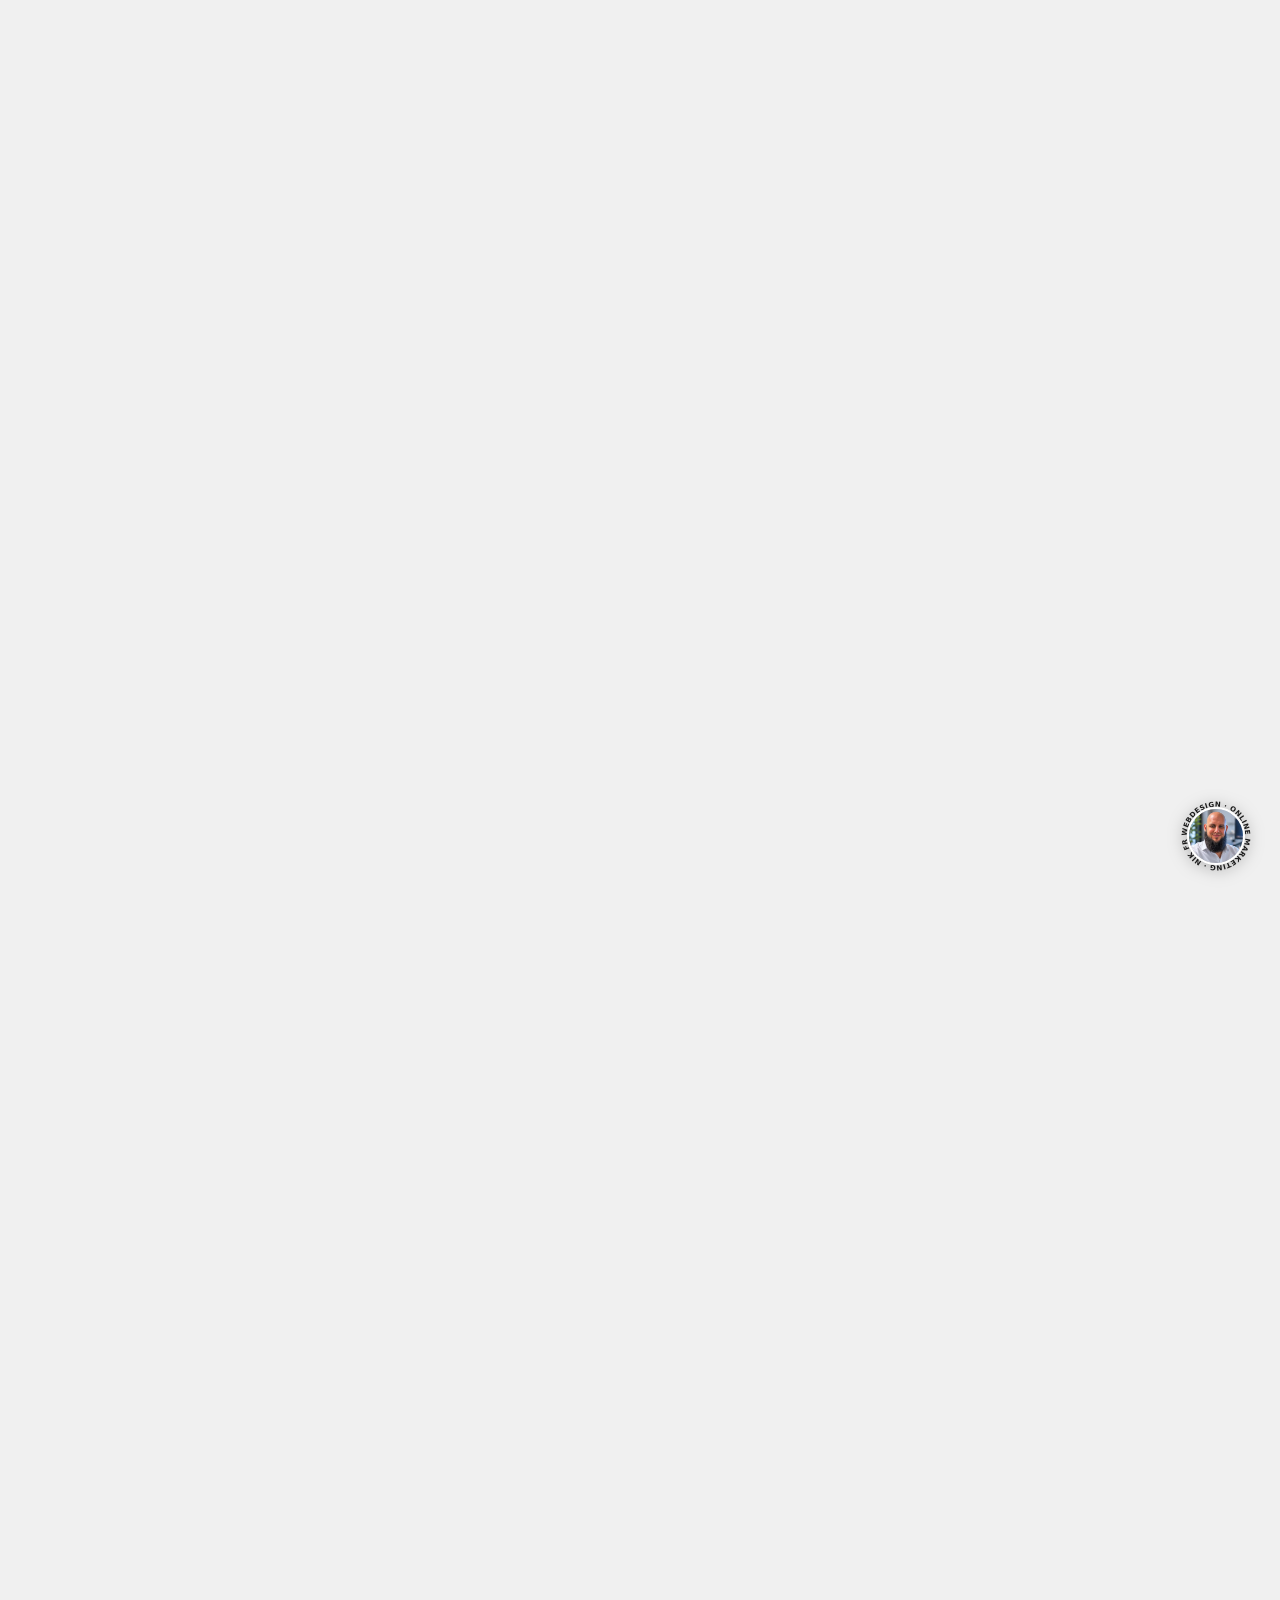
==== agency-badge.html @ f9d026cf "Agency-Badge Widget hinzugefügt (rotierender Ring, Kontaktkarte, WhatsApp) Co-Authored-By: Claude So" ====
<!DOCTYPE html>
<html lang="de">
<head>
  <meta charset="UTF-8">
  <meta name="viewport" content="width=device-width, initial-scale=1.0">
  <title>Agency Badge – Demo</title>
  <style>
    body { margin: 0; font-family: sans-serif; background: #f0f0f0; height: 200vh; }
  </style>
</head>
<body>

<!-- ============================================================
     AGENCY BADGE – Copy alles zwischen den Kommentaren in deine Seite
     Benötigt: assets/nik-photo.webp (Profilfoto)
     ============================================================ -->

<div id="nf-badge">

  <!-- Trigger: rotierender Ring + Foto -->
  <button class="nf-trigger" aria-label="Kontakt Nik Frühschulz" onclick="nfToggle()">
    <svg class="nf-ring" viewBox="0 0 120 120" aria-hidden="true">
      <defs>
        <path id="nf-circle"
          d="M60,60 m-44,0 a44,44 0 1,1 88,0 a44,44 0 1,1 -88,0"/>
      </defs>
      <text class="nf-ring-text">
        <textPath href="#nf-circle" startOffset="0%">
          WEBDESIGN · ONLINE MARKETING · NIK FRÜHSCHULZ ·
        </textPath>
      </text>
    </svg>
    <img class="nf-photo" src="assets/nik-photo.webp" alt="Nik Frühschulz"
         onerror="this.style.display='none';this.nextElementSibling.style.display='flex'">
    <span class="nf-photo-fallback" aria-hidden="true">NF</span>
  </button>

  <!-- Aufklappbare Karte -->
  <div class="nf-card" id="nf-card" role="dialog" aria-label="Kontakt Nik Frühschulz" hidden>
    <button class="nf-close" onclick="nfToggle()" aria-label="Schließen">&#x2715;</button>
    <div class="nf-card-header">
      <strong>SIE BRAUCHEN EINE WEBSITE?</strong>
      <span>Fragen Sie mich gerne unverbindlich an</span>
    </div>
    <div class="nf-card-body">
      <img class="nf-card-photo" src="assets/nik-photo.webp" alt="Nik Frühschulz"
           onerror="this.style.display='none'">
      <div class="nf-card-info">
        <strong>Nik Frühschulz</strong>
        <span>Webdesign &amp; Online-Marketing</span>
      </div>
    </div>
    <div class="nf-card-actions">
      <a class="nf-btn nf-btn-web" href="https://fruehschulz.net/" target="_blank" rel="noopener">
        🌐 fruehschulz.net
      </a>
      <a class="nf-btn nf-btn-wa" href="https://wa.me/4921519288542?text=Hallo%20Nik%2C%20ich%20interessiere%20mich%20f%C3%BCr%20eine%20Website." target="_blank" rel="noopener">
        <svg width="16" height="16" viewBox="0 0 24 24" fill="currentColor" aria-hidden="true"><path d="M17.472 14.382c-.297-.149-1.758-.867-2.03-.967-.273-.099-.471-.148-.67.15-.197.297-.767.966-.94 1.164-.173.199-.347.223-.644.075-.297-.15-1.255-.463-2.39-1.475-.883-.788-1.48-1.761-1.653-2.059-.173-.297-.018-.458.13-.606.134-.133.298-.347.446-.52.149-.174.198-.298.298-.497.099-.198.05-.371-.025-.52-.075-.149-.669-1.612-.916-2.207-.242-.579-.487-.5-.669-.51-.173-.008-.371-.01-.57-.01-.198 0-.52.074-.792.372-.272.297-1.04 1.016-1.04 2.479 0 1.462 1.065 2.875 1.213 3.074.149.198 2.096 3.2 5.077 4.487.709.306 1.262.489 1.694.625.712.227 1.36.195 1.871.118.571-.085 1.758-.719 2.006-1.413.248-.694.248-1.289.173-1.413-.074-.124-.272-.198-.57-.347z"/><path d="M12 0C5.373 0 0 5.373 0 12c0 2.126.553 4.122 1.523 5.855L.057 23.868l6.162-1.438A11.944 11.944 0 0 0 12 24c6.627 0 12-5.373 12-12S18.627 0 12 0zm0 21.818a9.818 9.818 0 0 1-5.007-1.371l-.359-.214-3.72.868.938-3.63-.234-.373A9.818 9.818 0 0 1 2.182 12C2.182 6.57 6.57 2.182 12 2.182S21.818 6.57 21.818 12 17.43 21.818 12 21.818z"/></svg>
        WhatsApp
      </a>
    </div>
  </div>

</div>

<style>
/* === AGENCY BADGE STYLES === */
#nf-badge {
  position: fixed;
  bottom: 24px;
  right: 24px;
  z-index: 9999;
  display: flex;
  flex-direction: column;
  align-items: flex-end;
  gap: 12px;
}

/* Trigger-Button */
.nf-trigger {
  position: relative;
  width: 80px;
  height: 80px;
  border-radius: 50%;
  border: none;
  background: transparent;
  cursor: pointer;
  padding: 0;
  display: flex;
  align-items: center;
  justify-content: center;
  filter: drop-shadow(0 2px 8px rgba(0,0,0,.25));
}

.nf-ring {
  position: absolute;
  inset: 0;
  width: 100%;
  height: 100%;
  animation: nf-spin 12s linear infinite;
}

.nf-ring-text {
  font-size: 10.5px;
  font-weight: 700;
  letter-spacing: 0.05em;
  fill: #1a1a1a;
  font-family: system-ui, sans-serif;
}

@keyframes nf-spin {
  from { transform: rotate(0deg); }
  to   { transform: rotate(360deg); }
}

.nf-photo {
  width: 54px;
  height: 54px;
  border-radius: 50%;
  object-fit: cover;
  border: 2px solid #fff;
  position: relative;
  z-index: 1;
}

.nf-photo-fallback {
  display: none;
  width: 54px;
  height: 54px;
  border-radius: 50%;
  background: #e0e0e0;
  color: #555;
  font-size: 16px;
  font-weight: 700;
  align-items: center;
  justify-content: center;
  border: 2px solid #fff;
  position: relative;
  z-index: 1;
}

/* Karte */
.nf-card {
  background: #fff;
  border-radius: 16px;
  box-shadow: 0 8px 32px rgba(0,0,0,.18);
  width: 280px;
  overflow: hidden;
  transform-origin: bottom right;
  animation: nf-card-in 0.2s ease;
}

.nf-card[hidden] { display: none !important; }

@keyframes nf-card-in {
  from { opacity: 0; transform: scale(.9) translateY(8px); }
  to   { opacity: 1; transform: scale(1) translateY(0); }
}

.nf-close {
  position: absolute;
  top: 10px;
  right: 12px;
  background: rgba(255,255,255,.25);
  border: none;
  color: #fff;
  font-size: 14px;
  cursor: pointer;
  border-radius: 50%;
  width: 24px;
  height: 24px;
  display: flex;
  align-items: center;
  justify-content: center;
  line-height: 1;
}

.nf-card-header {
  background: #e8521a;
  padding: 16px 36px 16px 16px;
  color: #fff;
  position: relative;
}

.nf-card-header strong {
  display: block;
  font-size: 13px;
  font-weight: 800;
  letter-spacing: .03em;
  text-transform: uppercase;
  margin-bottom: 2px;
}

.nf-card-header span {
  font-size: 12px;
  opacity: .9;
}

.nf-card-body {
  display: flex;
  align-items: center;
  gap: 14px;
  padding: 16px;
}

.nf-card-photo {
  width: 52px;
  height: 52px;
  border-radius: 50%;
  object-fit: cover;
  border: 2px solid #f0f0f0;
  flex-shrink: 0;
}

.nf-card-info {
  display: flex;
  flex-direction: column;
  gap: 2px;
}

.nf-card-info strong {
  font-size: 15px;
  font-weight: 700;
  color: #111;
}

.nf-card-info span {
  font-size: 12px;
  color: #666;
}

.nf-card-actions {
  display: flex;
  gap: 8px;
  padding: 0 16px 16px;
}

.nf-btn {
  flex: 1;
  display: flex;
  align-items: center;
  justify-content: center;
  gap: 6px;
  padding: 10px 8px;
  border-radius: 8px;
  font-size: 13px;
  font-weight: 600;
  text-decoration: none;
  cursor: pointer;
}

.nf-btn-web {
  background: #1a1a1a;
  color: #fff;
}

.nf-btn-wa {
  background: #25d366;
  color: #fff;
}

.nf-btn:hover { opacity: .88; }

/* Außerhalb klicken schließt die Karte */
#nf-overlay {
  display: none;
  position: fixed;
  inset: 0;
  z-index: 9998;
}

#nf-overlay.active { display: block; }
</style>

<div id="nf-overlay" onclick="nfClose()"></div>

<script>
function nfToggle() {
  const card = document.getElementById('nf-card');
  const overlay = document.getElementById('nf-overlay');
  const isOpen = !card.hidden;
  card.hidden = isOpen;
  overlay.classList.toggle('active', !isOpen);
}
function nfClose() {
  document.getElementById('nf-card').hidden = true;
  document.getElementById('nf-overlay').classList.remove('active');
}
</script>

<!-- ============================================================
     ENDE AGENCY BADGE
     ============================================================ -->

</body>
</html>
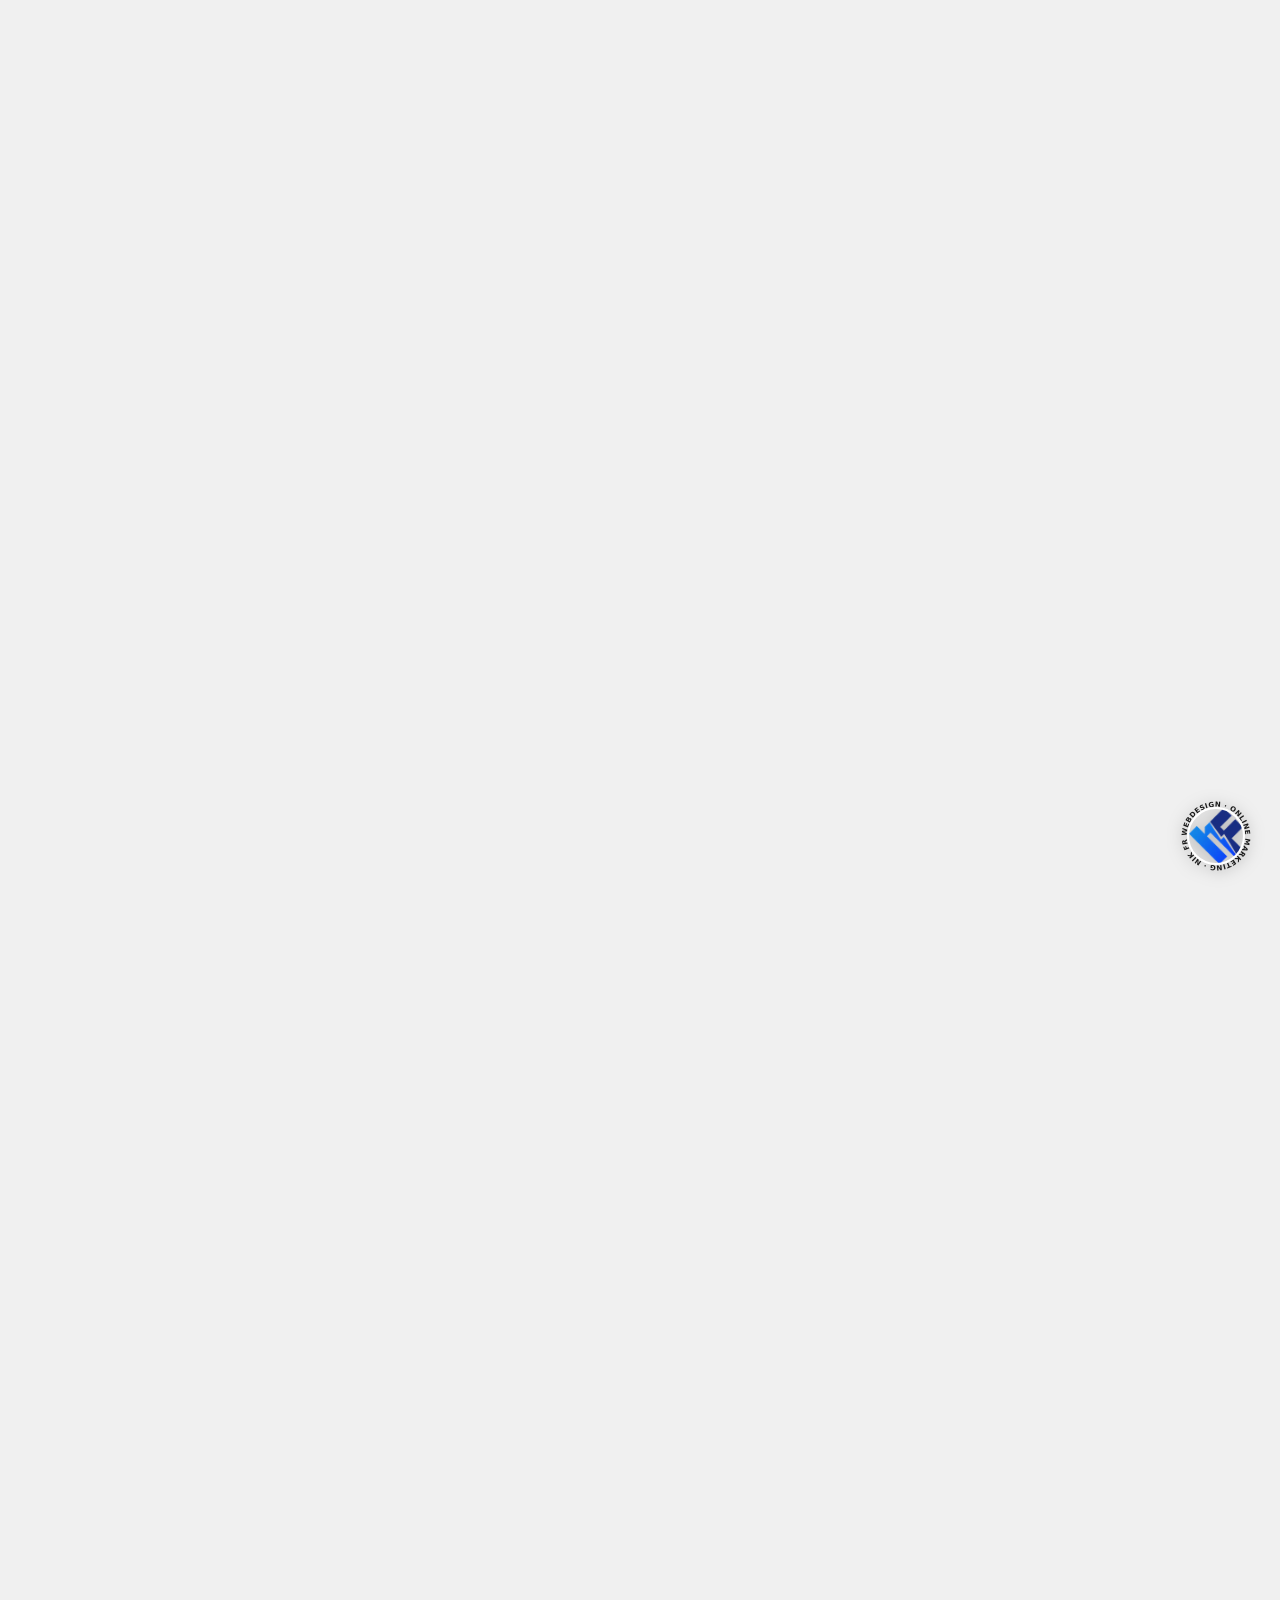
==== commit b1cfa43f: "Agency-Badge: NF-Logo in Mitte des rotierenden Rings Co-Authored-By: Claude Sonnet 4.6 <noreply@anth" ====
--- a/agency-badge.html
+++ b/agency-badge.html
@@ -30,7 +30,7 @@
         </textPath>
       </text>
     </svg>
-    <img class="nf-photo" src="assets/nik-photo.webp" alt="Nik Frühschulz"
+    <img class="nf-photo" src="assets/nf-logo.webp" alt="Nik Frühschulz Logo"
          onerror="this.style.display='none';this.nextElementSibling.style.display='flex'">
     <span class="nf-photo-fallback" aria-hidden="true">NF</span>
   </button>
